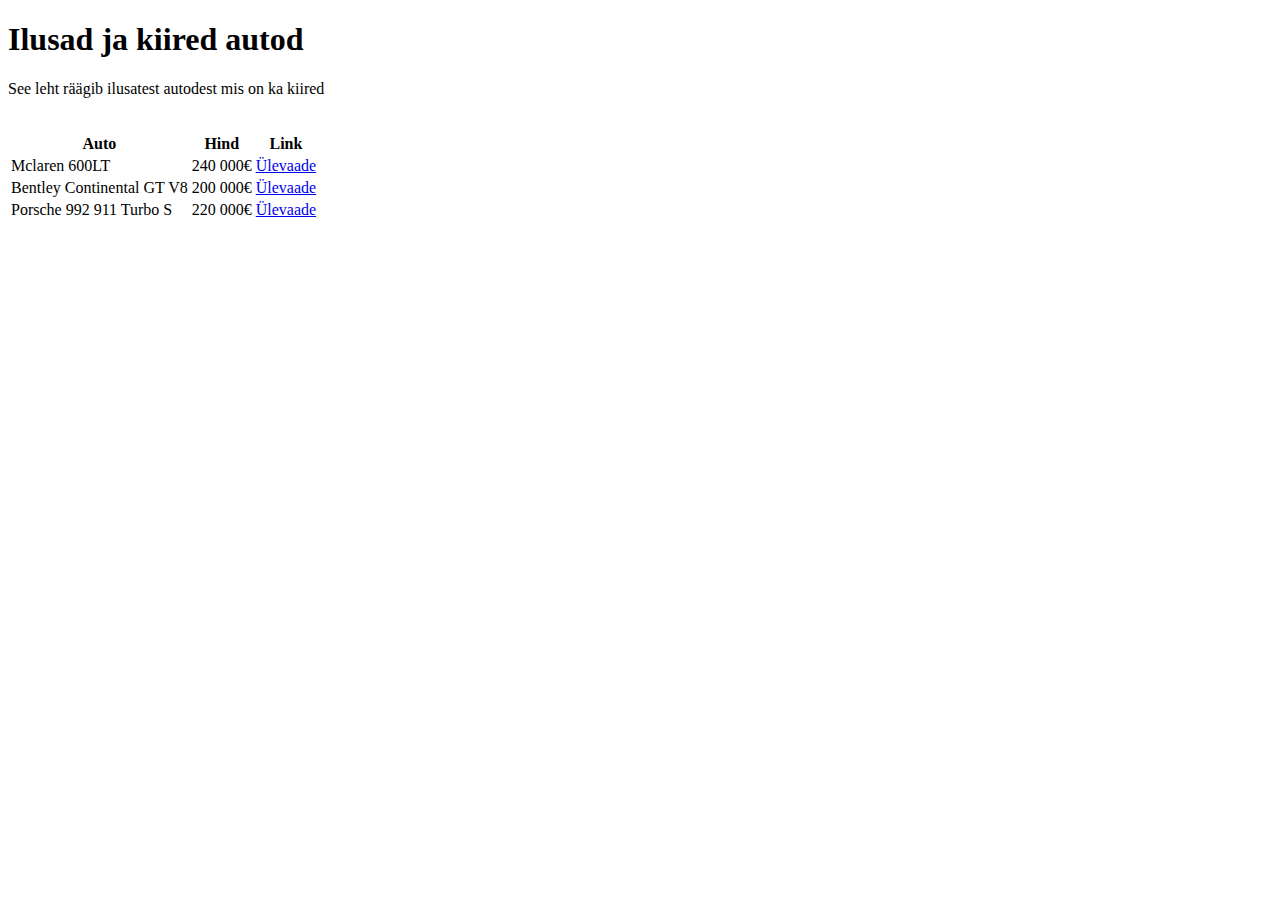
==== teine.html @ 2383948e "New stuff" ====
<!DOCTYPE html>
<html lang="et">
<head>
	<meta charset="utf-8">
	<title>Ilusad ja kiired autod</title>
</head>
<body>
	<div>
		<h1>Ilusad ja kiired autod</h1>
		<p>See leht räägib ilusatest autodest mis on ka kiired</p>
		<br>
		<table>
			<tr>
				<th>Auto</th>
				<th>Hind</th>
				<th>Link</th>
			</tr>
			<tr>
				<td>Mclaren 600LT</td>
				<td>240 000€</td>
				<td><a href="https://www.evo.co.uk/mclaren/600lt" target="_blank">Ülevaade</a></td>
			</tr>
			<tr>
				<td>Bentley Continental GT V8</td>
				<td>200 000€</td>
				<td><a href="https://www.topgear.com/car-reviews/bentley/continental-gt" target="_blank">Ülevaade</a></td>
			</tr>
			<tr>
				<td>Porsche 992 911 Turbo S</td>
				<td>220 000€</td>
				<td><a href="https://www.carmagazine.co.uk/car-reviews/porsche/911-992-turbo/" target="_blank">Ülevaade</a></td>
			</tr>
		</table>
	</div>
</body>
</html>
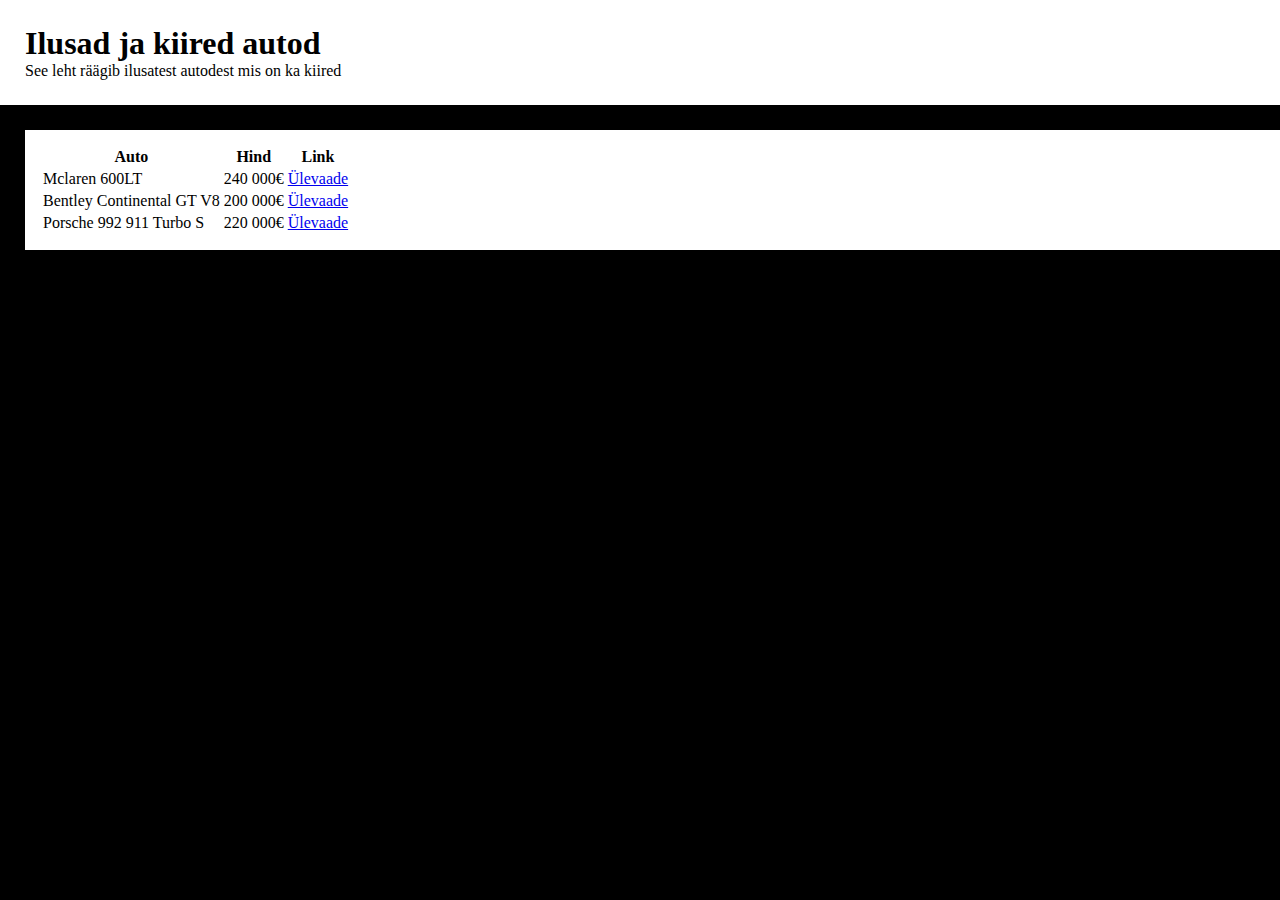
==== commit cdd72e2c: "css" ====
--- a/teine.html
+++ b/teine.html
@@ -3,34 +3,38 @@
 <head>
 	<meta charset="utf-8">
 	<title>Ilusad ja kiired autod</title>
+	<link rel="stylesheet" href="style.css">
 </head>
 <body>
-	<div>
+	<div class="navbar">
 		<h1>Ilusad ja kiired autod</h1>
 		<p>See leht räägib ilusatest autodest mis on ka kiired</p>
-		<br>
-		<table>
-			<tr>
-				<th>Auto</th>
-				<th>Hind</th>
-				<th>Link</th>
-			</tr>
-			<tr>
-				<td>Mclaren 600LT</td>
-				<td>240 000€</td>
-				<td><a href="https://www.evo.co.uk/mclaren/600lt" target="_blank">Ülevaade</a></td>
-			</tr>
-			<tr>
-				<td>Bentley Continental GT V8</td>
-				<td>200 000€</td>
-				<td><a href="https://www.topgear.com/car-reviews/bentley/continental-gt" target="_blank">Ülevaade</a></td>
-			</tr>
-			<tr>
-				<td>Porsche 992 911 Turbo S</td>
-				<td>220 000€</td>
-				<td><a href="https://www.carmagazine.co.uk/car-reviews/porsche/911-992-turbo/" target="_blank">Ülevaade</a></td>
-			</tr>
-		</table>
+	</div>
+	<div class="sisu">
+		<div class="tekst">
+			<table>
+				<tr>
+					<th>Auto</th>
+					<th>Hind</th>
+					<th>Link</th>
+				</tr>
+				<tr>
+					<td>Mclaren 600LT</td>
+					<td>240 000€</td>
+					<td><a href="https://www.evo.co.uk/mclaren/600lt" target="_blank">Ülevaade</a></td>
+				</tr>
+				<tr>
+					<td>Bentley Continental GT V8</td>
+					<td>200 000€</td>
+					<td><a href="https://www.topgear.com/car-reviews/bentley/continental-gt" target="_blank">Ülevaade</a></td>
+				</tr>
+				<tr>
+					<td>Porsche 992 911 Turbo S</td>
+					<td>220 000€</td>
+					<td><a href="https://www.carmagazine.co.uk/car-reviews/porsche/911-992-turbo/" target="_blank">Ülevaade</a></td>
+				</tr>
+			</table>
+		</div>
 	</div>
 </body>
 </html>--- a/style.css
+++ b/style.css
@@ -0,0 +1,44 @@
+@import url('https://fonts.googleapis.com/css2?family=Montserrat:ital,wght@0,100;0,200;0,300;0,400;0,500;0,600;0,700;0,800;0,900;1,100;1,200;1,300;1,400;1,500;1,600;1,700;1,800;1,900&display=swap');
+
+*{
+	font-family: "Century Gothic";
+    margin: 0px 0px 0px 0px;
+}
+body{
+    font-family: 'Montserrat', sans-serif;
+    background-color: black;
+}
+.navbar{
+    padding: 25px;
+    background-color: white;
+}
+.sisu{
+    margin: 25px 25px 25px 25px;
+}
+.link{
+    color: white;
+}
+.banner img{
+    width: 100%;
+    height: 400px;
+    margin-bottom: 15px;
+    object-fit: cover;
+    object-position: 10% 90%;
+    border: 5px solid white;
+}
+.banner{
+    padding-bottom: 15px;
+}
+.tekst{
+    background-color: white;
+    display: inline-block;
+    width: 100%;
+    padding: 15px;
+}
+.tekst h1{
+    padding-bottom: 15px;
+}
+.bot_nav{
+    padding-bottom: 15px;
+    padding-top: 15px;
+}